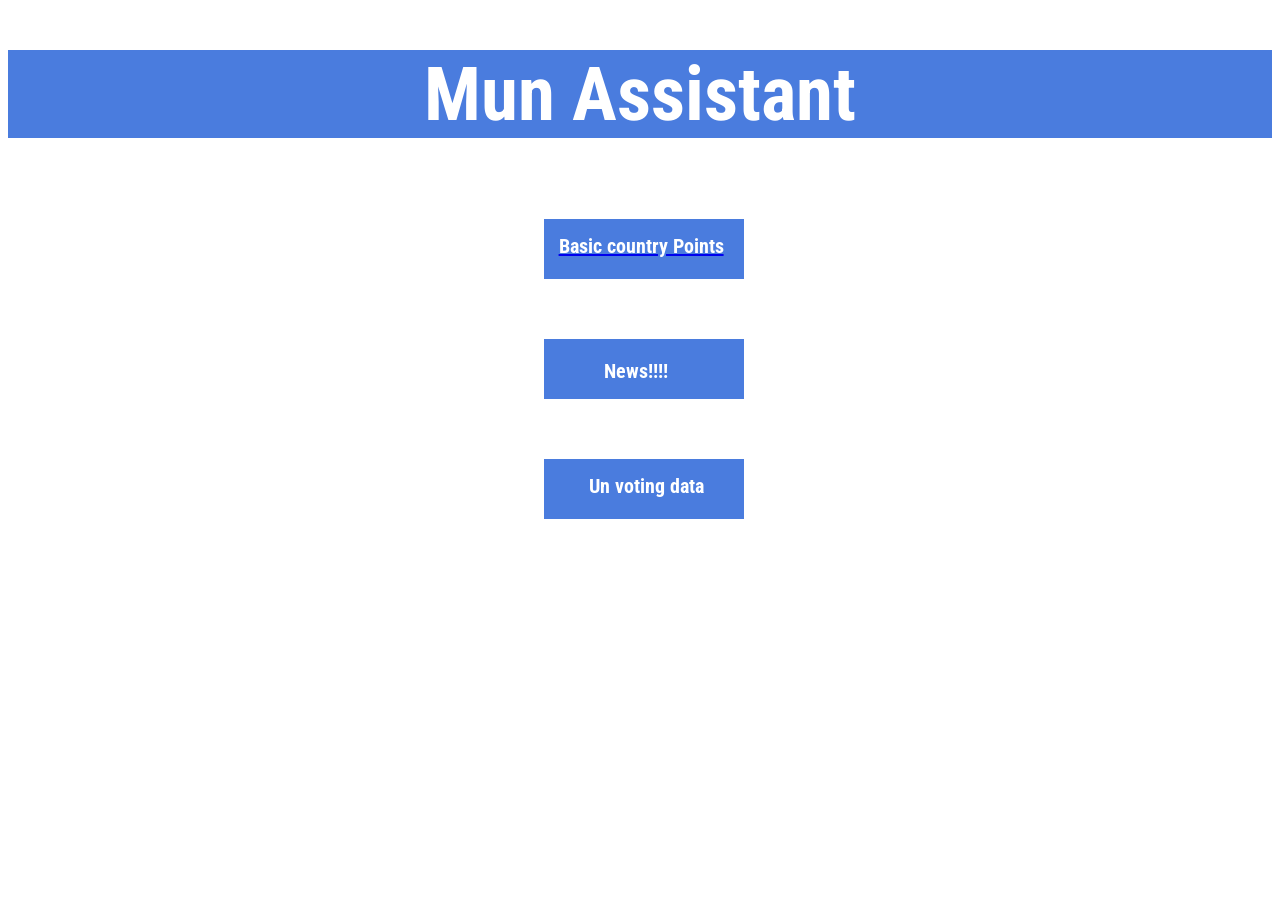
==== MUNassitant/FLASK/templates/index.html @ 1a5d8868 "meow" ====
<!DOCTYPE html>
<html>
  <head>
    <link rel="preconnect" href="https://fonts.googleapis.com">
    <link rel="preconnect" href="https://fonts.gstatic.com" crossorigin>
    <link href="https://fonts.googleapis.com/css2?family=Roboto+Condensed:ital,wght@0,100..900;1,100..900&display=swap" rel="stylesheet">
    <meta charset="utf-8">
    <title>Mun Assistant</title>
    <link rel="stylesheet" href="../static/index.css">
  </head>
  <body>
  <div class= "Title"><h1>Mun Assistant</h1></div>
  <div class = "Selection Box">
    <div class = "Button-1">
      <a href ="/Country_info">
      <button type="button" >Basic country Points</button>
        </a>
    </div>
     <div class="Button-2">
     <button type="button">News!!!!</button>
    </div>
    <div class="Button-3">
    <button type="button">Un voting data</button>
  </div>

  </div>

  </body>
</html>
---- MUNassitant/FLASK/static/index.css ----
body{
    background-color: white;
}
.Title h1{
    display: flex;
    color: white;
    background-color: #4a7cde;
    font-weight: bold;
    font-size: 75px;
    justify-content: center;
    align-items: center;
    font-family: "Roboto Condensed", sans-serif;
    font-optical-sizing: auto;
    font-style: normal;
}
.Title {

}

div > .Button-1 button{
    border-style: hidden;
        color: white;
    background-color: #4a7cde;
    font-weight: bold;
    font-family: "Roboto Condensed", sans-serif;
    font-optical-sizing: auto;
    font-style: normal;
    padding-top: 15px;
    padding-left:15px;
    display: flex;
     font-size: 20px;
    width: 200px;
  height: 60px;

}
div > .Button-1{
    padding:30px 30px;
    margin-left: 40%;
}
div > .Button-2  button{
    border-style: hidden;
        color: white;
    background-color: #4a7cde;
    font-weight: bold;
    font-family: "Roboto Condensed", sans-serif;
    font-optical-sizing: auto;
    font-style: normal;
    padding-top: 20px;
    padding-left:60px;
    display: flex;
     font-size: 20px;
    width: 200px;
  height: 60px;

}
div > .Button-2{
    padding:30px 30px;
    margin-left: 40%;
}

div > .Button-3 button{
    border-style: hidden;
        color: white;
    background-color: #4a7cde;
    font-weight: bold;
    font-family: "Roboto Condensed", sans-serif;
    font-optical-sizing: auto;
    font-style: normal;
    padding-top: 15px;
    padding-left:45px;
    display: flex;
     font-size: 20px;
    width: 200px;
  height: 60px;


}
div > .Button-3{
    padding:30px 30px;
    margin-left: 40%;
}
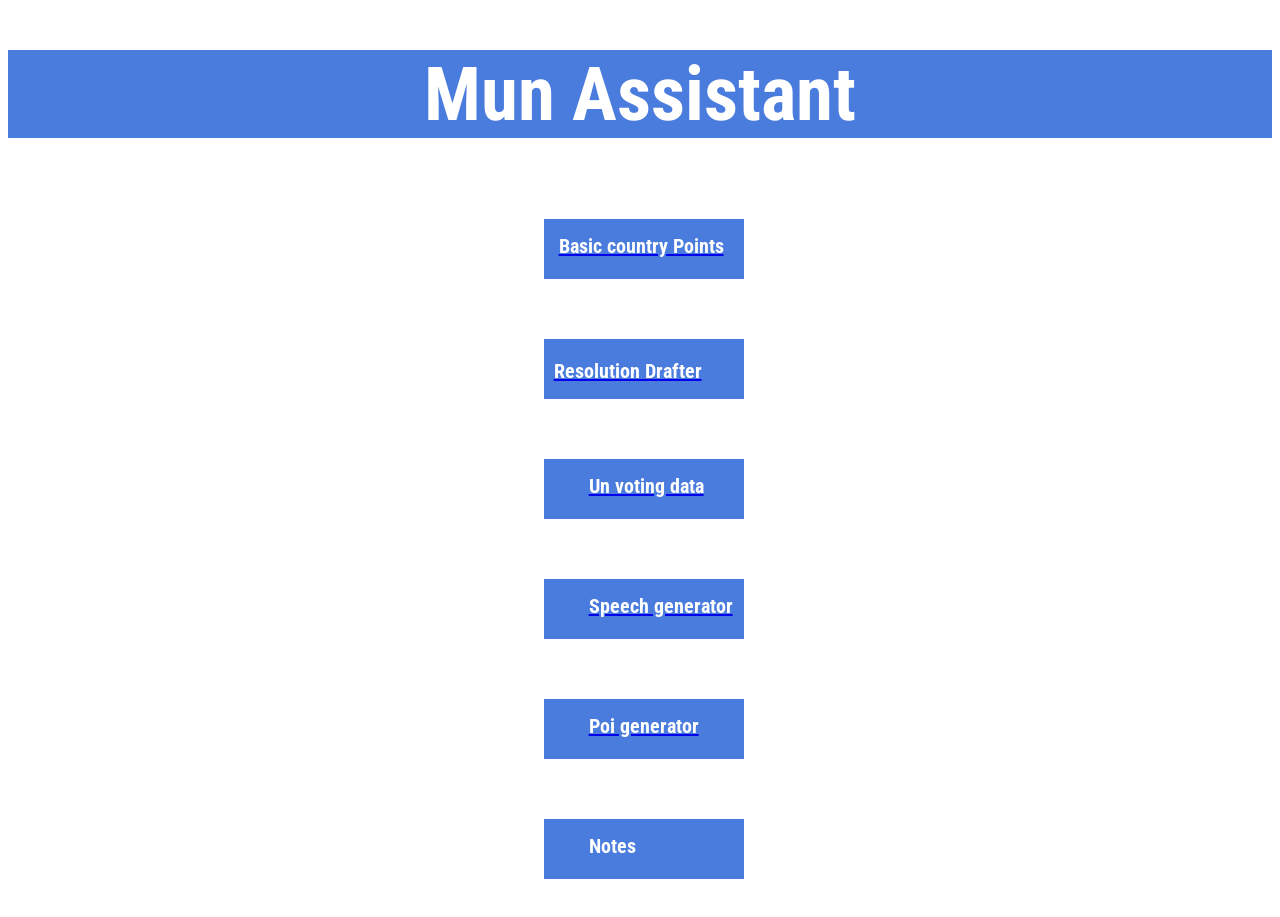
==== commit b4e4e2f6: "4eee" ====
--- a/MUNassitant/FLASK/templates/index.html
+++ b/MUNassitant/FLASK/templates/index.html
@@ -17,13 +17,28 @@
         </a>
     </div>
      <div class="Button-2">
-     <button type="button">News!!!!</button>
+<a href =   "/resolution_drafter/">
+     <button type="button">Resolution Drafter</button>
+        </a>
     </div>
     <div class="Button-3">
+<a href="/Country Voting_data">
     <button type="button">Un voting data</button>
+  </a>
+      </div>
+      <div class="Button-4">
+          <a href = "/Speech_generator/">
+    <button type="button">Speech generator</button>
+              </a>
   </div>
-
+      <div class="Button-5" >
+    <a href="/poi_generator/">
+        <button type="button">Poi generator</button>
+    </a>
+        </div>
+    <div class="Button-6">
+        <button type="button">Notes</button>
   </div>
-
+  </div>
   </body>
 </html>
--- a/MUNassitant/FLASK/static/index.css
+++ b/MUNassitant/FLASK/static/index.css
@@ -12,9 +12,6 @@
     font-family: "Roboto Condensed", sans-serif;
     font-optical-sizing: auto;
     font-style: normal;
-}
-.Title {
-
 }
 
 div > .Button-1 button{
@@ -46,7 +43,7 @@
     font-optical-sizing: auto;
     font-style: normal;
     padding-top: 20px;
-    padding-left:60px;
+    padding-left:10px;
     display: flex;
      font-size: 20px;
     width: 200px;
@@ -78,4 +75,70 @@
 div > .Button-3{
     padding:30px 30px;
     margin-left: 40%;
+}
+div > .Button-4 button{
+    border-style: hidden;
+        color: white;
+    background-color: #4a7cde;
+    font-weight: bold;
+    font-family: "Roboto Condensed", sans-serif;
+    font-optical-sizing: auto;
+    font-style: normal;
+    padding-top: 15px;
+    padding-left:45px;
+    display: flex;
+     font-size: 20px;
+    width: 200px;
+  height: 60px;
+
+
+}
+div > .Button-4{
+    padding:30px 30px;
+    margin-left: 40%;
+    display: flex;
+}
+div > .Button-5 button{
+    border-style: hidden;
+        color: white;
+    background-color: #4a7cde;
+    font-weight: bold;
+    font-family: "Roboto Condensed", sans-serif;
+    font-optical-sizing: auto;
+    font-style: normal;
+    padding-top: 15px;
+    padding-left:45px;
+    display: flex;
+     font-size: 20px;
+    width: 200px;
+  height: 60px;
+
+
+}
+div > .Button-5{
+    padding:30px 30px;
+    margin-left: 40%;
+    display: flex;
+}
+div > .Button-6 button{
+    border-style: hidden;
+        color: white;
+    background-color: #4a7cde;
+    font-weight: bold;
+    font-family: "Roboto Condensed", sans-serif;
+    font-optical-sizing: auto;
+    font-style: normal;
+    padding-top: 15px;
+    padding-left:45px;
+    display: flex;
+     font-size: 20px;
+    width: 200px;
+  height: 60px;
+
+
+}
+div > .Button-6{
+    padding:30px 30px;
+    margin-left: 40%;
+    display: flex;
 }
